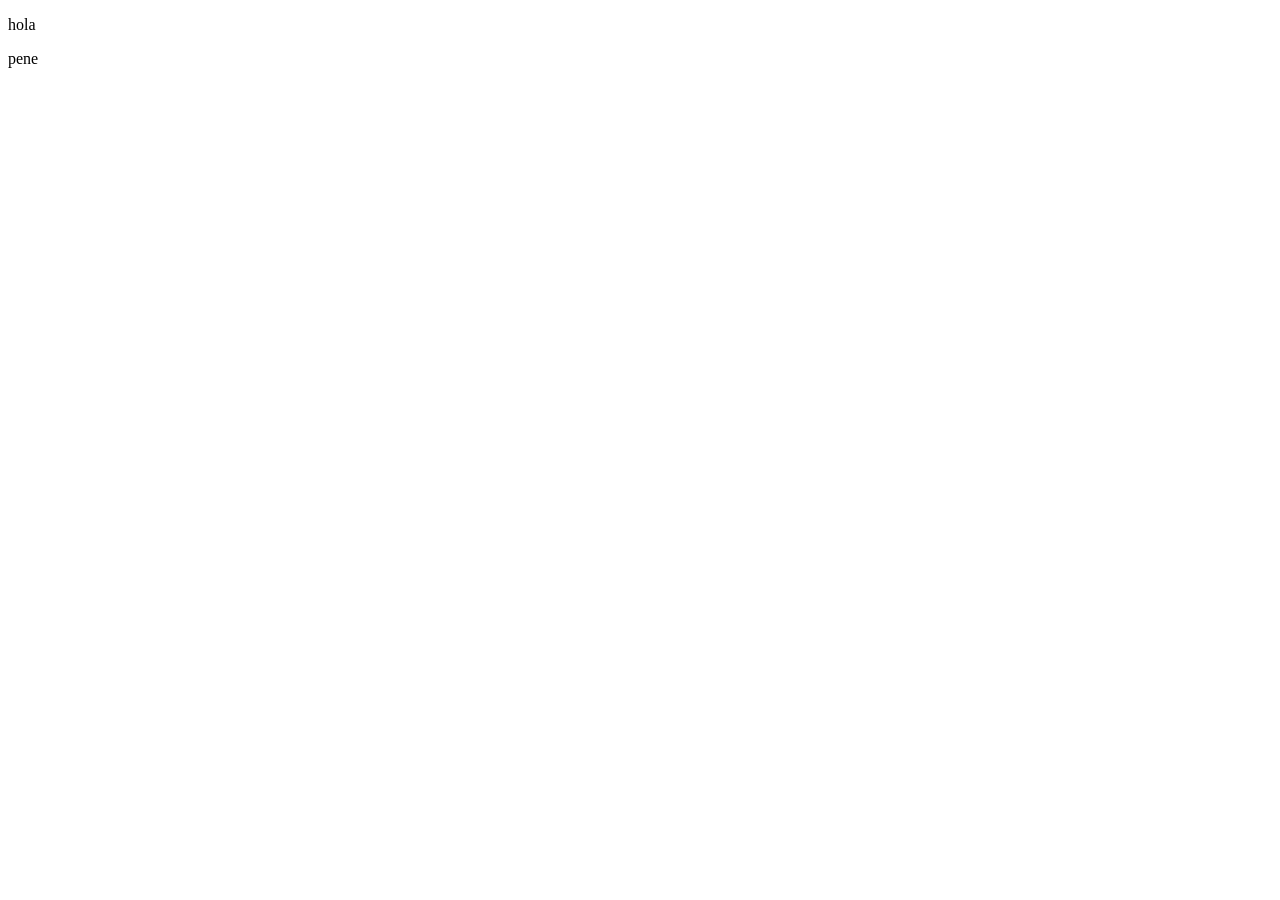
==== index.html @ eafdb624 "Create index.html" ====
<!DOCTYPE html>
<html lang="en">
<head>
    <meta charset="UTF-8">
    <meta name="viewport" content="width=device-width, initial-scale=1.0">
    <title>Document</title>
</head>
<body>
    <p>hola</p>
    <p>pene</p>
</body>
</html>
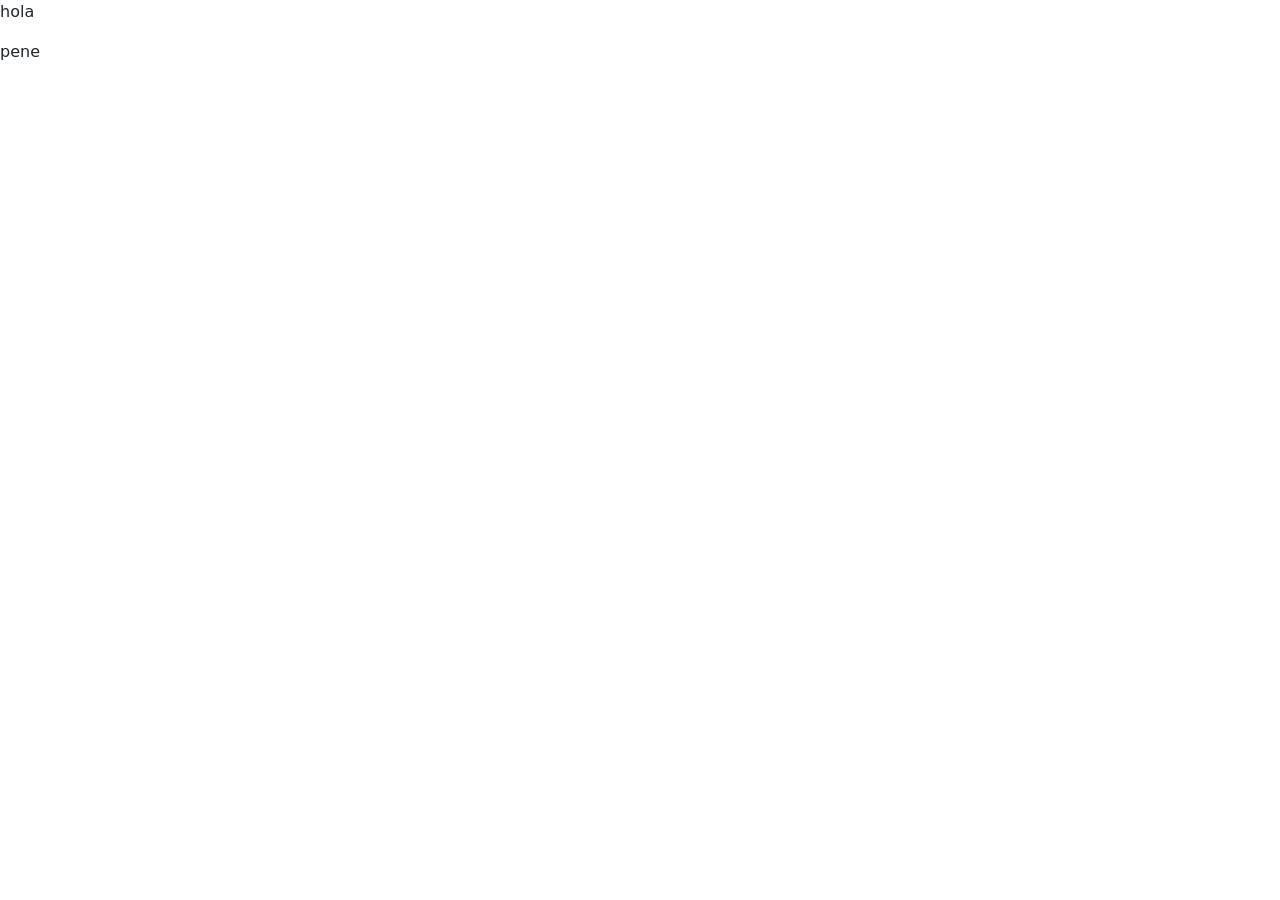
==== commit dab1cdc5: "logo, css y bootstrap" ====
--- a/index.html
+++ b/index.html
@@ -3,10 +3,13 @@
 <head>
     <meta charset="UTF-8">
     <meta name="viewport" content="width=device-width, initial-scale=1.0">
+    <link href="https://cdn.jsdelivr.net/npm/bootstrap@5.3.8/dist/css/bootstrap.min.css" rel="stylesheet" integrity="sha384-sRIl4kxILFvY47J16cr9ZwB07vP4J8+LH7qKQnuqkuIAvNWLzeN8tE5YBujZqJLB" crossorigin="anonymous">
+    <link href="style.css" rel="stylesheet">
     <title>Document</title>
 </head>
 <body>
     <p>hola</p>
     <p>pene</p>
+    <script src="https://cdn.jsdelivr.net/npm/bootstrap@5.3.8/dist/js/bootstrap.bundle.min.js" integrity="sha384-FKyoEForCGlyvwx9Hj09JcYn3nv7wiPVlz7YYwJrWVcXK/BmnVDxM+D2scQbITxI" crossorigin="anonymous"></script>
 </body>
 </html>
